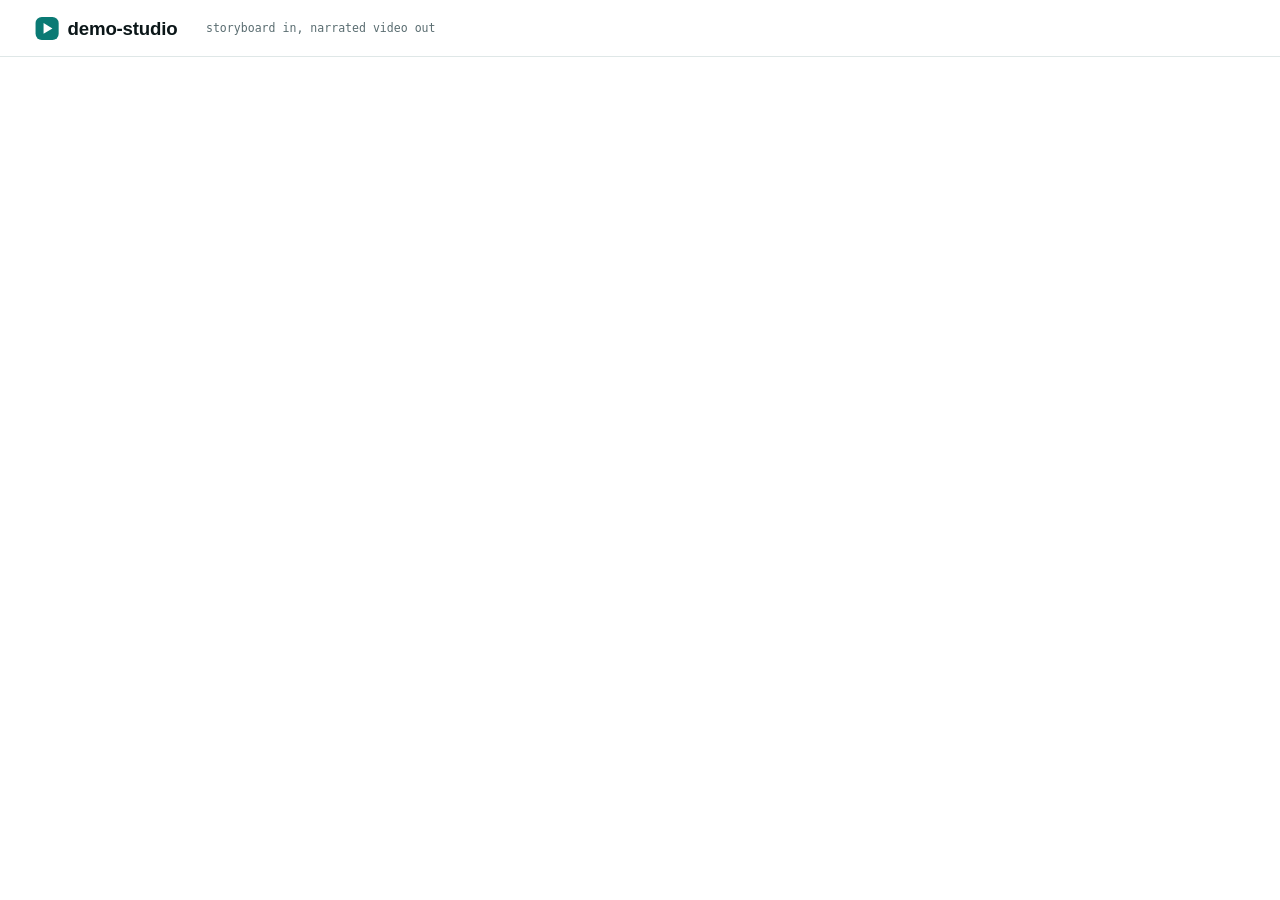
==== examples/showcase/index.html @ f5756631 "demo-studio 0.2.0: storyboard in, narrated walkthrough video out Playwright drives the real web app," ====
<!doctype html>
<html lang="en">
<head>
<meta charset="utf-8">
<meta name="viewport" content="width=device-width, initial-scale=1">
<title>demo-studio showcase</title>
<!-- The app behind the demo-studio showcase video. Every artifact it shows is real and comes from
     one render of the starter project: assets/artifacts.js (storyboard, log, gate results),
     assets/tidy-tour.webm (a clip of the rendered video), assets/sheet.jpg (its contact sheet).
     Scenes are client-side routes, so the storyboard uses navigation: spa. -->
<style>
  :root { --ink: #0B1618; --ink2: #2F4448; --ink3: #5A6D71; --mist: #EEF4F3; --line: #DCE5E5; --teal: #0A7A74;
    --teal-deep: #10424D; --petrol: #0A2D35; --petrol2: #0F3A44; --cyan: #35D3C9; --orange: #FF5A1F; --on-dark: #E8F1F0;
    --on-dark2: #9DB3B3;
    --display: "DS Archivo", "Archivo", "Arial Narrow", Arial, sans-serif;
    --text: "DS Mona", "Mona Sans", "Segoe UI", system-ui, sans-serif;
    --mono: "DS Mono", "JetBrains Mono", Consolas, monospace; }
  * { box-sizing: border-box; }
  html, body { margin: 0; height: 100%; }
  body { font: 17px/1.5 var(--text); color: var(--ink); background: #fff; overflow: hidden; -webkit-font-smoothing: antialiased; }
  /* designed at 1440 wide; on wider viewports the whole app is scaled up (crisp, the browser re-renders it) */
  #app { position: absolute; left: 0; top: 0; width: var(--w, 100%); height: var(--h, 100%); transform: scale(var(--k, 1)); transform-origin: 0 0; }
  .top { height: 64px; display: flex; align-items: center; gap: 14px; padding: 0 40px; border-bottom: 1px solid var(--line); background: #fff; }
  .logo { display: flex; align-items: center; gap: 10px; font-family: var(--display); font-weight: 800; font-stretch: 80%; font-size: 21px; letter-spacing: -.01em; }
  .logo i { width: 26px; height: 26px; border-radius: 7px; background: var(--teal); position: relative; display: block; }
  .logo i::after { content: ""; position: absolute; left: 9px; top: 7px; border-left: 10px solid #fff; border-top: 6px solid transparent; border-bottom: 6px solid transparent; }
  .dots { margin-left: auto; display: flex; gap: 8px; }
  .dots b { width: 8px; height: 8px; border-radius: 50%; background: var(--line); transition: background .3s, width .3s; }
  .dots b.on { background: var(--teal); width: 22px; border-radius: 4px; }
  .tag { font-family: var(--mono); font-size: 13px; color: var(--ink3); margin-left: 18px; }
  main { position: relative; height: calc(100% - 64px); }
  .scene { position: absolute; inset: 0; padding: 44px 56px; display: none; }
  .scene.on { display: block; animation: in .55s cubic-bezier(.2, .8, .2, 1); }
  @keyframes in { from { opacity: 0; transform: translateY(14px); } to { opacity: 1; transform: none; } }
  .eyebrow { display: flex; align-items: center; gap: 10px; font-size: 14px; font-weight: 650; letter-spacing: .14em; text-transform: uppercase; color: var(--ink3); }
  .eyebrow::before { content: ""; width: 11px; height: 11px; border-radius: 3px; background: var(--teal); }
  h1, h2 { font-family: var(--display); font-weight: 900; font-stretch: 64%; text-transform: uppercase; line-height: .94; letter-spacing: -.01em; margin: 16px 0 0; text-wrap: balance; }
  h1 { font-size: 104px; } h2 { font-size: 66px; }
  .hl { background: var(--teal); color: #fff; padding: 0 .08em; box-decoration-break: clone; -webkit-box-decoration-break: clone; }
  .lede { font-size: 21px; color: var(--ink2); max-width: 34ch; margin: 20px 0 0; text-wrap: balance; }
  .row { display: grid; grid-template-columns: 1fr 1.15fr; gap: 48px; align-items: center; height: 100%; }
  .row.wide { grid-template-columns: .72fr 1.5fr; }
  .panel { background: var(--petrol); color: var(--on-dark); border-radius: 16px; box-shadow: 0 30px 70px rgba(11, 22, 24, .22); overflow: hidden; }
  .bar { display: flex; align-items: center; gap: 8px; padding: 12px 16px; background: var(--petrol2); font-family: var(--mono); font-size: 13px; color: var(--on-dark2); }
  .bar i { width: 11px; height: 11px; border-radius: 50%; background: #2A3C3F; display: block; }
  .bar span { margin-left: 8px; }
  .chip { display: inline-flex; align-items: center; gap: 8px; padding: 7px 14px; border-radius: 999px; background: var(--mist); color: var(--ink2); font-family: var(--mono); font-size: 14px; }
  .chip.dark { background: var(--ink); color: var(--on-dark); }
  .flow { display: flex; align-items: center; gap: 10px; margin-top: 30px; flex-wrap: wrap; }
  .flow .arr { color: var(--orange); font-weight: 700; }

  /* hook */
  .poster { position: relative; border-radius: 18px; overflow: hidden; box-shadow: 0 34px 80px rgba(11, 22, 24, .28); aspect-ratio: 16/9; background: var(--ink) center/cover; }
  .poster .play { position: absolute; left: 50%; top: 50%; width: 84px; height: 84px; margin: -42px 0 0 -42px; border-radius: 50%; background: var(--orange); display: grid; place-items: center; box-shadow: 0 0 0 10px rgba(255, 90, 31, .22); }
  .poster .play::after { content: ""; margin-left: 6px; border-left: 26px solid #fff; border-top: 16px solid transparent; border-bottom: 16px solid transparent; }
  .poster .badge { position: absolute; left: 18px; bottom: 16px; }

  /* code */
  pre { margin: 0; padding: 18px 22px; font: 14.5px/1.62 var(--mono); white-space: pre; overflow: hidden; }
  .k { color: var(--cyan); } .s { color: #F6C08F; } .c { color: #6E8C8C; } .p { color: var(--on-dark); }
  .steps-block { display: block; margin: 0 -22px; padding: 0 22px; background: rgba(53, 211, 201, .07); border-left: 3px solid var(--cyan); }
  .notes { display: grid; gap: 14px; margin-top: 28px; }
  .note { display: flex; gap: 14px; align-items: flex-start; font-size: 19px; color: var(--ink2); }
  .note b { flex: none; font-family: var(--mono); font-size: 14px; color: #fff; background: var(--ink); border-radius: 6px; padding: 3px 8px; margin-top: 2px; }

  /* terminal */
  .term pre { min-height: 470px; font-size: 14px; line-height: 1.7; }
  .prompt { display: flex; align-items: center; gap: 10px; padding: 18px 22px 0; font: 16px var(--mono); }
  .prompt .sign { color: var(--cyan); }
  .prompt input { flex: 1; background: transparent; border: 0; outline: 0; color: var(--on-dark); font: inherit; caret-color: var(--orange); }
  .t { color: #6E8C8C; display: inline-block; width: 4.6em; }
  .ok { color: #3FD49A; } .pending { color: #F6C08F; } .head { color: var(--on-dark); font-weight: 600; }
  .done-line { color: var(--cyan); }

  /* player */
  .player { position: relative; border-radius: 16px; overflow: hidden; background: #000; box-shadow: 0 34px 80px rgba(11, 22, 24, .28); aspect-ratio: 16/9; }
  .player video { width: 100%; height: 100%; display: block; object-fit: cover; }
  .player .ctl { position: absolute; left: 0; right: 0; bottom: 0; display: flex; align-items: center; gap: 14px; padding: 14px 18px;
    background: linear-gradient(0deg, rgba(0,0,0,.55), transparent); color: #fff; font-family: var(--mono); font-size: 13px; }
  .player button { width: 44px; height: 44px; border-radius: 50%; border: 0; background: var(--orange); cursor: pointer; display: grid; place-items: center; }
  .player button::after { content: ""; margin-left: 4px; border-left: 15px solid #fff; border-top: 9px solid transparent; border-bottom: 9px solid transparent; }
  .player.playing button::after { margin: 0; width: 13px; height: 15px; border: 0; border-left: 4px solid #fff; border-right: 4px solid #fff; box-sizing: border-box; }
  .player .track { flex: 1; height: 4px; border-radius: 2px; background: rgba(255,255,255,.3); overflow: hidden; }
  .player .track i { display: block; height: 100%; width: 0; background: var(--orange); }
  .parts { display: grid; grid-template-columns: 1fr 1fr; gap: 12px; margin-top: 28px; max-width: 520px; }
  .part { display: flex; align-items: center; gap: 12px; padding: 14px 16px; border: 1px solid var(--line); border-radius: 12px; font-weight: 600; }
  .part small { display: block; font-weight: 450; color: var(--ink3); font-size: 14px; }
  .part i { width: 34px; height: 34px; border-radius: 9px; background: var(--mist); display: grid; place-items: center; font-style: normal; font-family: var(--mono); color: var(--teal); font-weight: 700; flex: none; }

  /* gate */
  .gate { padding: 8px 24px 16px; }
  .gate h3 { margin: 14px 0 6px; font-family: var(--display); font-stretch: 80%; font-weight: 800; font-size: 24px; display: flex; align-items: center; gap: 12px; }
  .pass { font-family: var(--mono); font-size: 13px; font-weight: 600; color: var(--ink); background: #3FD49A; border-radius: 6px; padding: 2px 9px; }
  .item { display: grid; grid-template-columns: 110px 64px 1fr; gap: 12px; align-items: center; padding: 11px 0; border-top: 1px solid rgba(157, 179, 179, .18); font-size: 15.5px; }
  .item b { font-weight: 600; } .item .v { color: var(--on-dark2); }
  .item .pass { justify-self: start; }
  .gate-row { display: grid; grid-template-columns: 1.2fr 1fr; gap: 28px; align-items: start; margin-top: 26px; }
  .sheet { border-radius: 14px; overflow: hidden; box-shadow: 0 24px 60px rgba(11, 22, 24, .22); }
  .sheet img { display: block; width: 100%; }
  .banned { margin-top: 18px; }
  .banned pre { font-size: 14px; padding: 14px 18px; }
  .bad { color: #FF8A65; }

  /* modes */
  .modes { display: grid; grid-template-columns: 1fr 1fr; gap: 22px; margin-top: 26px; }
  .mode { border: 1px solid var(--line); border-radius: 16px; padding: 22px 24px; }
  .mode h4 { margin: 0; font-family: var(--display); font-stretch: 80%; font-weight: 800; font-size: 28px; text-transform: uppercase; }
  .mode p { margin: 8px 0 0; color: var(--ink2); font-size: 17px; }
  .mode .chip { margin-top: 14px; }
  .mode.dark { background: var(--ink); color: var(--on-dark); border-color: var(--ink); }
  .mode.dark p { color: var(--on-dark2); }
  .secrets { margin-top: 22px; display: grid; grid-template-columns: 1fr 1fr; gap: 22px; }
  .field { border: 1px solid var(--line); border-radius: 14px; padding: 16px 18px; }
  .field label { display: block; font-size: 13px; letter-spacing: .1em; text-transform: uppercase; color: var(--ink3); font-weight: 650; }
  .field input { margin-top: 8px; width: 100%; font: 18px var(--mono); padding: 10px 12px; border: 1px solid var(--line); border-radius: 10px; }
  .field .key { margin-top: 8px; font: 18px var(--mono); padding: 10px 12px; background: var(--mist); border-radius: 10px; }

  /* uses */
  .uses { display: grid; grid-template-columns: repeat(3, 1fr); gap: 18px; margin-top: 30px; }
  .use { border-radius: 16px; padding: 22px 22px 24px; background: var(--mist); }
  .use:nth-child(2) { background: var(--ink); color: var(--on-dark); }
  .use:nth-child(4) { background: var(--teal); color: #fff; }
  .use b { font-family: var(--mono); font-size: 14px; color: var(--teal); }
  .use:nth-child(2) b { color: var(--cyan); } .use:nth-child(4) b { color: #CFF5F1; }
  .use h4 { margin: 10px 0 0; font-family: var(--display); font-stretch: 80%; font-weight: 800; font-size: 28px; line-height: 1.05; }
  .use p { margin: 8px 0 0; font-size: 16px; opacity: .85; }

  /* free */
  .big { font-family: var(--display); font-weight: 900; font-stretch: 62%; font-size: 230px; line-height: .82; color: var(--teal); }
  .lic { display: grid; gap: 0; margin-top: 8px; border-top: 1px solid var(--line); }
  .lic div { display: flex; justify-content: space-between; gap: 20px; padding: 14px 0; border-bottom: 1px solid var(--line); font-size: 19px; }
  .lic span { font-family: var(--mono); font-size: 15px; color: var(--ink3); }
  .zero { display: flex; gap: 14px; margin-top: 26px; flex-wrap: wrap; }

  /* install */
  .install { margin-top: 34px; max-width: 1100px; }
  .install pre { font-size: 21px; padding: 24px 28px; line-height: 1.8; white-space: pre-wrap; word-break: break-all; }
  .install .sign { color: var(--cyan); }
  .repo { margin-top: 26px; display: inline-flex; align-items: center; gap: 16px; padding: 12px 12px 12px 24px; border-radius: 999px; background: var(--ink); color: var(--on-dark); font: 600 20px var(--mono); }
  .repo i { width: 42px; height: 42px; border-radius: 50%; background: var(--orange); display: grid; place-items: center; }
  .repo i::after { content: "→"; color: #fff; font-style: normal; font-size: 22px; }

  /* the square cut (960 wide) */
  @media (max-width: 1100px) {
    .top { padding: 0 24px; } .tag { display: none; }
    .scene { padding: 26px 28px; }
    h1 { font-size: 72px; } h2 { font-size: 50px; }
    .lede { font-size: 18px; }
    .row { grid-template-columns: 1fr; gap: 22px; align-content: start; height: auto; }
    .poster, .player { max-height: 380px; }
    pre { font-size: 13px; } .term pre { min-height: 330px; font-size: 11.5px; }
    .gate-row { grid-template-columns: 1fr; gap: 14px; }
    .modes, .secrets { gap: 14px; margin-top: 16px; } .mode { padding: 16px 18px; } .mode h4 { font-size: 22px; }
    .sheet { display: none; }
    .uses { grid-template-columns: 1fr 1fr; gap: 12px; } .use h4 { font-size: 22px; } .use p { display: none; }
    .big { font-size: 150px; }
    .install pre { font-size: 16px; } .repo { font-size: 15px; }
    .mode p { font-size: 15px; } .notes { margin-top: 16px; } .note { font-size: 16px; }
    .parts { margin-top: 16px; }
    .hide-sq { display: none !important; }
  }
</style>
<script src="/assets/artifacts.js"></script>
</head>
<body>
<div id="app">
<header class="top">
  <div class="logo"><i></i>demo-studio</div><span class="tag">storyboard in, narrated video out</span>
  <div class="dots" id="dots"></div>
</header>
<main>
  <section class="scene" data-route="/">
    <div class="row">
      <div>
        <div class="eyebrow">Open source</div>
        <h1 data-demo="hook">Walkthrough videos from <span class="hl">a text file</span></h1>
        <p class="lede">Write the steps. Run one command. Get a narrated video of your web app.</p>
        <div class="flow"><span class="chip">walkthrough.yaml</span><span class="arr">→</span><span class="chip dark">studio render</span><span class="arr">→</span><span class="chip">video.mp4</span></div>
      </div>
      <div class="poster" data-demo="poster" style="background-image:url(/assets/poster.jpg)"><span class="play"></span><span class="badge chip dark">made by demo-studio</span></div>
    </div>
  </section>

  <section class="scene" data-route="/write">
    <div class="row">
      <div>
        <div class="eyebrow">Step one</div>
        <h2>Write the steps</h2>
        <div class="notes">
          <div class="note"><b>target</b>where to click or type</div>
          <div class="note"><b>text</b>what to type</div>
          <div class="note"><b>narration</b>one line to say at each step</div>
        </div>
      </div>
      <div class="panel" data-demo="yaml"><div class="bar"><i></i><i></i><i></i><span>walkthrough.yaml</span></div><pre id="yaml"></pre></div>
    </div>
  </section>

  <section class="scene" data-route="/run">
    <div class="row wide">
      <div>
        <div class="eyebrow">Step two</div>
        <h2>One command</h2>
        <p class="lede">The real log from rendering that file on this PC, with the voice on the CPU.</p>
      </div>
      <div class="panel term" data-demo="terminal"><div class="bar"><i></i><i></i><i></i><span>terminal</span></div>
        <div class="prompt"><span class="sign">$</span><input data-demo="cmd" id="cmd" spellcheck="false" autocomplete="off"></div>
        <pre id="log"></pre>
      </div>
    </div>
  </section>

  <section class="scene" data-route="/watch">
    <div class="row">
      <div>
        <div class="eyebrow">The result</div>
        <h2>Clicked, narrated, captioned</h2>
        <div class="parts">
          <div class="part"><i>01</i><div>Playwright<small>clicks the real app</small></div></div>
          <div class="part"><i>02</i><div>Local voice<small>reads the script</small></div></div>
          <div class="part"><i>03</i><div>Captions<small>and a cursor</small></div></div>
          <div class="part"><i>04</i><div>Zoom<small>on what matters</small></div></div>
        </div>
      </div>
      <div class="player" data-demo="player" id="player">
        <video id="vid" src="/assets/tidy-tour.webm" muted playsinline preload="auto" poster="/assets/poster.jpg"></video>
        <div class="ctl"><button data-demo="play" id="play" aria-label="Play"></button><div class="track"><i id="track"></i></div><span id="time">0:00</span></div>
      </div>
    </div>
  </section>

  <section class="scene" data-route="/check">
    <div class="eyebrow">Before it ships</div>
    <h2>The quality gate</h2>
    <div class="gate-row">
      <div>
        <div class="panel gate" data-demo="gate" id="gate"></div>
        <div class="panel banned" data-demo="banned"><div class="bar"><i></i><i></i><i></i><span>a banned word stops the build</span></div><pre id="banned"></pre></div>
      </div>
      <div class="sheet" data-demo="sheet"><img src="/assets/sheet.jpg" alt="Contact sheet of the rendered video"></div>
    </div>
  </section>

  <section class="scene" data-route="/modes">
    <div class="eyebrow">Two modes</div>
    <h2>Real data stays private</h2>
    <div class="modes" data-demo="modes">
      <div class="mode dark"><h4>Handover</h4><p>The client's own system and real data. The video stays on your machine for that client.</p><span class="chip">mode: handover</span></div>
      <div class="mode"><h4>Public</h4><p>Demo or seeded data only. Names you list never reach the screen.</p><span class="chip">mode: public</span></div>
    </div>
    <div class="secrets" data-demo="secrets">
      <div class="field"><label>Password</label><input type="password" value="not-a-real-password" readonly></div>
      <div class="field"><label>API key</label><div class="key">sk-demo-0000notarealkey0000</div></div>
    </div>
  </section>

  <section class="scene" data-route="/uses">
    <div class="eyebrow">What it is for</div>
    <h2>One storyboard, many videos</h2>
    <div class="uses" data-demo="uses">
      <div class="use"><b>01</b><h4>Client handovers</h4><p>How the system you built works, on their own data.</p></div>
      <div class="use"><b>02</b><h4>Portfolio and website</h4><p>Show the work with demo data.</p></div>
      <div class="use"><b>03</b><h4>Proposal clips</h4><p>60 to 90 seconds, cut from the same file.</p></div>
      <div class="use"><b>04</b><h4>Onboarding</h4><p>New users see each step once.</p></div>
      <div class="use"><b>05</b><h4>Release notes</h4><p>Re-render when the app changes.</p></div>
      <div class="use hide-sq"><b>06</b><h4>Square cuts</h4><p>A variant for social feeds.</p></div>
    </div>
  </section>

  <section class="scene" data-route="/free">
    <div class="row">
      <div data-demo="free">
        <div class="eyebrow">Free and open source</div>
        <div class="big">MIT</div>
        <div class="zero"><span class="chip dark">no API key</span><span class="chip dark">no subscription</span><span class="chip">runs on your machine</span></div>
      </div>
      <div class="lic" data-demo="licences">
        <div>demo-studio<span>MIT</span></div>
        <div>Kokoro-82M voice<span>Apache-2.0</span></div>
        <div>Playwright<span>Apache-2.0</span></div>
        <div>Archivo, Mona Sans, JetBrains Mono, Inter<span>SIL OFL</span></div>
        <div>ffmpeg<span>LGPL / GPL</span></div>
      </div>
    </div>
  </section>

  <section class="scene" data-route="/install">
    <div class="eyebrow">Try it</div>
    <h2>Make your first video</h2>
    <div class="panel install" data-demo="install"><div class="bar"><i></i><i></i><i></i><span>terminal</span></div>
<pre><span class="sign">$</span> uv tool install git+https://github.com/Maazsiddiqui01/demo-studio-oss
<span class="sign">$</span> studio init
<span class="sign">$</span> studio render walkthrough.yaml</pre></div>
    <div class="repo" data-demo="repo">github.com/Maazsiddiqui01/demo-studio-oss<i></i></div>
  </section>
</main>
</div>
<script>
  (function fit() {  // scale the 1440-wide design to the viewport; the square cut (960 wide) uses its own layout
    // fit both ways: at least 1440 wide and 780 tall in design pixels
    const k = innerWidth >= 1200 ? Math.min(innerWidth / 1440, innerHeight / 780) : 1, r = document.documentElement.style;
    r.setProperty("--k", k); r.setProperty("--w", innerWidth / k + "px"); r.setProperty("--h", innerHeight / k + "px");
  })();
  const A = window.ARTIFACTS;
  const $ = (id) => document.getElementById(id);
  const esc = (s) => s.replace(/&/g, "&amp;").replace(/</g, "&lt;").replace(/>/g, "&gt;");

  // walkthrough.yaml, lightly highlighted; the steps block is marked for the zoom
  (function yaml() {
    const lines = A.storyboard.split("\n").filter((l) => !/^\s*#/.test(l));
    const pick = (re) => lines.findIndex((l) => re.test(l));
    const a = pick(/^name:/), s = pick(/^steps:/);
    const show = lines.slice(a, a + 3).concat(["..."], lines.slice(s, s + 15));
    const hi = (l) => {
      if (l === "...") return '<span class="c">  ...</span>';
      l = esc(l.replace(/\s+#.*$/, ""));
      // strings first (into placeholders), so the key rule's own class="k" is never re-matched
      const strs = [];
      l = l.replace(/"([^"]*)"/g, (m) => `\u0001${strs.push(m) - 1}\u0002`);
      l = l.replace(/^(\s*-?\s*)([a-z_]+):/, '$1<span class="k">$2</span>:');
      return l.replace(/\u0001(\d+)\u0002/g, (m, i) => `<span class="s">${strs[+i]}</span>`);
    };
    const head = show.slice(0, 4).map(hi).join("\n");
    const steps = show.slice(4).map(hi).join("\n");
    $("yaml").innerHTML = head + '\n<span class="steps-block" data-demo="yaml-steps">' + steps + "</span>";
  })();

  // the terminal replays the real log at its real pace
  (function terminal() {
    const fmt = (l) => {
      const m = l.match(/^(\s*)(frames|text|audio|file|delivery|vps)(\s+)(PASS|FAIL|PENDING)$/);
      if (m) return esc(l.replace(/(PASS|FAIL|PENDING)$/, "")) + `<span class="${m[4] === "PASS" ? "ok" : "pending"}">${m[4]}</span>`;
      if (/^\[/.test(l)) return `<span class="${/done in/.test(l) ? "done-line" : "head"}">${esc(l)}</span>`;
      return esc(l);
    };
    let started = false;
    $("cmd").addEventListener("keydown", (e) => {
      if (e.key !== "Enter" || started) return;
      started = true;
      const out = $("log"), last = A.log.lines.length - 1;
      A.log.lines.forEach(([t, l], i) => setTimeout(() => {
        const row = document.createElement("span");
        if (i === last) row.setAttribute("data-demo", "render-done");  // the storyboard waits for the real last line
        row.innerHTML = `<span class="t">${t.toFixed(1)}s</span>${fmt(l)}\n`;
        out.appendChild(row);
      }, t * 1000));
    });
  })();

  // the rendered video
  (function player() {
    const v = $("vid");
    $("play").addEventListener("click", () => { v.play(); $("player").classList.add("playing"); });
    v.addEventListener("timeupdate", () => {
      $("track").style.width = `${100 * v.currentTime / (v.duration || 1)}%`;
      $("time").textContent = `0:${String(Math.floor(v.currentTime)).padStart(2, "0")}`;
    });
  })();

  // gate results of that render
  (function gate() {
    const g = A.gate;
    let h = `<h3>Gate <span class="pass">${g.passed ? "PASSED" : "NOT PASSED"}</span></h3>`;
    g.items.forEach(([name, ok, detail]) => {
      h += `<div class="item"><b>${esc(name)}</b><span class="pass">${ok ? "PASS" : "WAIT"}</span><span class="v">${esc(detail)}</span></div>`;
    });
    $("gate").innerHTML = h;
    $("banned").innerHTML = `<span class="c">$</span> studio validate walkthrough.yaml\n` +
      A.banned.map((l) => `<span class="${/INVALID|banned/.test(l) ? "bad" : ""}">${esc(l)}</span>`).join("\n");
  })();

  // scenes are client-side routes
  const scenes = [...document.querySelectorAll(".scene")];
  $("dots").innerHTML = scenes.map(() => "<b></b>").join("");
  function show() {
    const path = location.pathname.replace(/\/+$/, "") || "/";
    let i = scenes.findIndex((s) => s.dataset.route === path);
    if (i < 0) i = 0;
    scenes.forEach((s, k) => s.classList.toggle("on", k === i));
    [...$("dots").children].forEach((d, k) => d.classList.toggle("on", k === i));
    if (scenes[i].dataset.route === "/run") setTimeout(() => $("cmd").focus(), 50);
  }
  window.addEventListener("popstate", show);
  show();
</script>
</body>
</html>
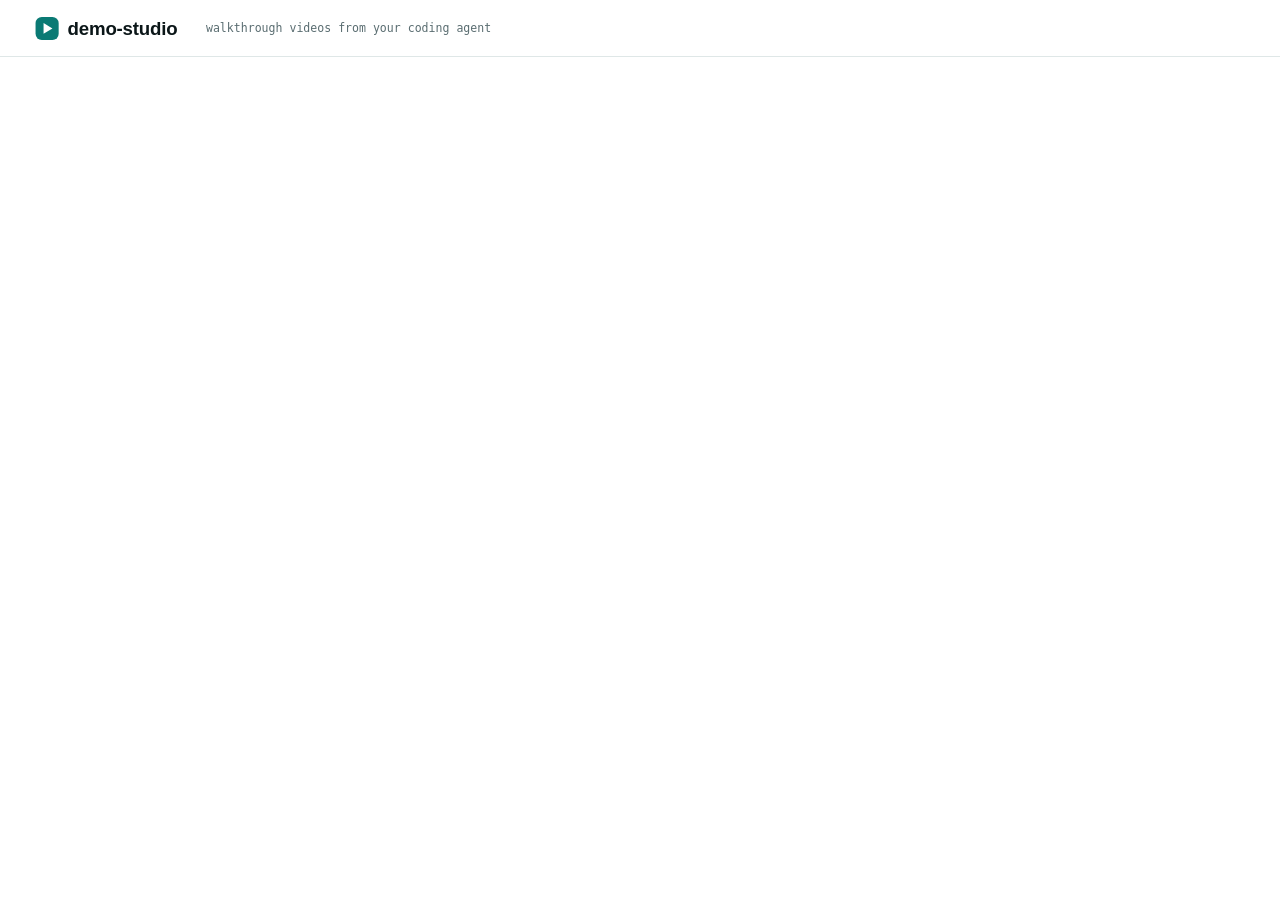
==== commit 6fbeb220: "Agent-first: setup and video prompts, humanize step, male and female voices - AGENTS.md: the guide a" ====
--- a/examples/showcase/index.html
+++ b/examples/showcase/index.html
@@ -4,21 +4,22 @@
 <meta charset="utf-8">
 <meta name="viewport" content="width=device-width, initial-scale=1">
 <title>demo-studio showcase</title>
-<!-- The app behind the demo-studio showcase video. Every artifact it shows is real and comes from
-     one render of the starter project: assets/artifacts.js (storyboard, log, gate results),
-     assets/tidy-tour.webm (a clip of the rendered video), assets/sheet.jpg (its contact sheet).
+<!-- The app behind the demo-studio showcase video. What it shows is real:
+     assets/session.js  the README's two prompts and the steps of a real coding-agent session that
+                        followed them (installed demo-studio from GitHub, wrote the script, rendered,
+                        reviewed the frames), with real elapsed times;
+     assets/result.webm a clip of the video that session produced; assets/result.jpg its poster.
      Scenes are client-side routes, so the storyboard uses navigation: spa. -->
 <style>
   :root { --ink: #0B1618; --ink2: #2F4448; --ink3: #5A6D71; --mist: #EEF4F3; --line: #DCE5E5; --teal: #0A7A74;
-    --teal-deep: #10424D; --petrol: #0A2D35; --petrol2: #0F3A44; --cyan: #35D3C9; --orange: #FF5A1F; --on-dark: #E8F1F0;
-    --on-dark2: #9DB3B3;
+    --petrol: #0A2D35; --petrol2: #0F3A44; --cyan: #35D3C9; --orange: #FF5A1F; --on-dark: #E8F1F0; --on-dark2: #9DB3B3;
     --display: "DS Archivo", "Archivo", "Arial Narrow", Arial, sans-serif;
     --text: "DS Mona", "Mona Sans", "Segoe UI", system-ui, sans-serif;
     --mono: "DS Mono", "JetBrains Mono", Consolas, monospace; }
   * { box-sizing: border-box; }
   html, body { margin: 0; height: 100%; }
   body { font: 17px/1.5 var(--text); color: var(--ink); background: #fff; overflow: hidden; -webkit-font-smoothing: antialiased; }
-  /* designed at 1440 wide; on wider viewports the whole app is scaled up (crisp, the browser re-renders it) */
+  /* designed at 1440 x 780; on larger viewports the whole app is scaled up (crisp, the browser re-renders it) */
   #app { position: absolute; left: 0; top: 0; width: var(--w, 100%); height: var(--h, 100%); transform: scale(var(--k, 1)); transform-origin: 0 0; }
   .top { height: 64px; display: flex; align-items: center; gap: 14px; padding: 0 40px; border-bottom: 1px solid var(--line); background: #fff; }
   .logo { display: flex; align-items: center; gap: 10px; font-family: var(--display); font-weight: 800; font-stretch: 80%; font-size: 21px; letter-spacing: -.01em; }
@@ -39,7 +40,8 @@
   .hl { background: var(--teal); color: #fff; padding: 0 .08em; box-decoration-break: clone; -webkit-box-decoration-break: clone; }
   .lede { font-size: 21px; color: var(--ink2); max-width: 34ch; margin: 20px 0 0; text-wrap: balance; }
   .row { display: grid; grid-template-columns: 1fr 1.15fr; gap: 48px; align-items: center; height: 100%; }
-  .row.wide { grid-template-columns: .72fr 1.5fr; }
+  .row.wide { grid-template-columns: .8fr 1.4fr; }
+  .row.top { align-items: start; }  /* tall panels start at the top, clear of the step caption */
   .panel { background: var(--petrol); color: var(--on-dark); border-radius: 16px; box-shadow: 0 30px 70px rgba(11, 22, 24, .22); overflow: hidden; }
   .bar { display: flex; align-items: center; gap: 8px; padding: 12px 16px; background: var(--petrol2); font-family: var(--mono); font-size: 13px; color: var(--on-dark2); }
   .bar i { width: 11px; height: 11px; border-radius: 50%; background: #2A3C3F; display: block; }
@@ -55,24 +57,42 @@
   .poster .play::after { content: ""; margin-left: 6px; border-left: 26px solid #fff; border-top: 16px solid transparent; border-bottom: 16px solid transparent; }
   .poster .badge { position: absolute; left: 18px; bottom: 16px; }
 
-  /* code */
-  pre { margin: 0; padding: 18px 22px; font: 14.5px/1.62 var(--mono); white-space: pre; overflow: hidden; }
-  .k { color: var(--cyan); } .s { color: #F6C08F; } .c { color: #6E8C8C; } .p { color: var(--on-dark); }
-  .steps-block { display: block; margin: 0 -22px; padding: 0 22px; background: rgba(53, 211, 201, .07); border-left: 3px solid var(--cyan); }
-  .notes { display: grid; gap: 14px; margin-top: 28px; }
-  .note { display: flex; gap: 14px; align-items: flex-start; font-size: 19px; color: var(--ink2); }
-  .note b { flex: none; font-family: var(--mono); font-size: 14px; color: #fff; background: var(--ink); border-radius: 6px; padding: 3px 8px; margin-top: 2px; }
-
-  /* terminal */
-  .term pre { min-height: 470px; font-size: 14px; line-height: 1.7; }
-  .prompt { display: flex; align-items: center; gap: 10px; padding: 18px 22px 0; font: 16px var(--mono); }
-  .prompt .sign { color: var(--cyan); }
-  .prompt input { flex: 1; background: transparent; border: 0; outline: 0; color: var(--on-dark); font: inherit; caret-color: var(--orange); }
-  .t { color: #6E8C8C; display: inline-block; width: 4.6em; }
-  .ok { color: #3FD49A; } .pending { color: #F6C08F; } .head { color: var(--on-dark); font-weight: 600; }
-  .done-line { color: var(--cyan); }
-
-  /* player */
+  /* the GitHub page card with the setup prompt */
+  .repo-card { border: 1px solid var(--line); border-radius: 16px; overflow: hidden; box-shadow: 0 30px 70px rgba(11, 22, 24, .14); background: #fff; }
+  .repo-head { display: flex; align-items: center; gap: 12px; padding: 16px 22px; border-bottom: 1px solid var(--line); background: #FAFCFC; font-family: var(--mono); font-size: 15px; color: var(--ink2); }
+  .repo-head b { color: var(--ink); }
+  .repo-head .pub { margin-left: auto; font-size: 12px; border: 1px solid var(--line); border-radius: 999px; padding: 2px 10px; color: var(--ink3); }
+  .repo-body { padding: 20px 24px 24px; }
+  .repo-body h3 { margin: 0 0 6px; font-size: 22px; font-weight: 700; }
+  .repo-body p { margin: 0 0 14px; color: var(--ink3); font-size: 16px; }
+  .prompt-box { position: relative; background: var(--mist); border: 1px solid var(--line); border-radius: 12px; padding: 16px 18px 18px; }
+  .prompt-box pre { margin: 0; font: 14.5px/1.6 var(--mono); white-space: pre-wrap; color: var(--ink); }
+  .copy { position: absolute; top: 12px; right: 12px; font: 600 14px var(--text); border: 1px solid var(--line); background: #fff; border-radius: 9px; padding: 7px 14px; cursor: pointer; color: var(--ink); }
+  .copy.done { background: var(--teal); color: #fff; border-color: var(--teal); }
+
+  /* the coding agent chat */
+  .agent { display: flex; flex-direction: column; height: 560px; }
+  .chat { flex: 1; padding: 22px; display: flex; flex-direction: column; gap: 14px; overflow: hidden; }
+  .msg { max-width: 88%; padding: 14px 18px; border-radius: 14px; font-size: 16px; line-height: 1.5; }
+  .msg.you { align-self: flex-end; background: var(--teal); color: #fff; border-bottom-right-radius: 4px; }
+  .msg.agent-msg { align-self: flex-start; background: var(--petrol2); color: var(--on-dark); border-bottom-left-radius: 4px; }
+  .msg small { display: block; font-family: var(--mono); font-size: 12px; opacity: .7; margin-bottom: 4px; }
+  .compose { display: flex; gap: 10px; padding: 14px; border-top: 1px solid rgba(157, 179, 179, .18); }
+  .compose textarea { flex: 1; resize: none; height: 96px; background: #0B2A31; color: var(--on-dark); border: 1px solid rgba(157, 179, 179, .25); border-radius: 12px; padding: 12px 14px; font: 15px/1.5 var(--text); }
+  .compose button { align-self: flex-end; width: 50px; height: 50px; border-radius: 50%; border: 0; background: var(--orange); cursor: pointer; display: grid; place-items: center; }
+  .compose button::after { content: ""; border-left: 15px solid #fff; border-top: 9px solid transparent; border-bottom: 9px solid transparent; margin-left: 4px; }
+
+  /* the session replay */
+  .steps { padding: 8px 24px 12px; }
+  .step-row { display: grid; grid-template-columns: 24px 1fr auto; gap: 14px; align-items: center; padding: 4px 0; border-bottom: 1px solid rgba(157, 179, 179, .14); font-size: 14.5px; line-height: 1.25; animation: in .4s ease; }
+  .step-row .tick { width: 22px; height: 22px; border-radius: 6px; background: var(--teal) url("data:image/svg+xml,%3Csvg xmlns='http://www.w3.org/2000/svg' viewBox='0 0 24 24' fill='none' stroke='white' stroke-width='3.2' stroke-linecap='round' stroke-linejoin='round'%3E%3Cpath d='M5 12.5l4.5 4.5L19 7.5'/%3E%3C/svg%3E") center/14px no-repeat; }
+  .step-row small { display: block; font-family: var(--mono); font-size: 11.5px; color: var(--on-dark2); margin-top: 1px; }
+  .step-row .t { font-family: var(--mono); font-size: 13px; color: var(--cyan); }
+  .working { display: flex; align-items: center; gap: 10px; padding-top: 14px; font-family: var(--mono); font-size: 13px; color: var(--on-dark2); }
+  .working i { width: 8px; height: 8px; border-radius: 50%; background: var(--cyan); animation: blink 1s infinite; }
+  @keyframes blink { 50% { opacity: .2; } }
+
+  /* the result */
   .player { position: relative; border-radius: 16px; overflow: hidden; background: #000; box-shadow: 0 34px 80px rgba(11, 22, 24, .28); aspect-ratio: 16/9; }
   .player video { width: 100%; height: 100%; display: block; object-fit: cover; }
   .player .ctl { position: absolute; left: 0; right: 0; bottom: 0; display: flex; align-items: center; gap: 14px; padding: 14px 18px;
@@ -82,31 +102,28 @@
   .player.playing button::after { margin: 0; width: 13px; height: 15px; border: 0; border-left: 4px solid #fff; border-right: 4px solid #fff; box-sizing: border-box; }
   .player .track { flex: 1; height: 4px; border-radius: 2px; background: rgba(255,255,255,.3); overflow: hidden; }
   .player .track i { display: block; height: 100%; width: 0; background: var(--orange); }
-  .parts { display: grid; grid-template-columns: 1fr 1fr; gap: 12px; margin-top: 28px; max-width: 520px; }
-  .part { display: flex; align-items: center; gap: 12px; padding: 14px 16px; border: 1px solid var(--line); border-radius: 12px; font-weight: 600; }
-  .part small { display: block; font-weight: 450; color: var(--ink3); font-size: 14px; }
-  .part i { width: 34px; height: 34px; border-radius: 9px; background: var(--mist); display: grid; place-items: center; font-style: normal; font-family: var(--mono); color: var(--teal); font-weight: 700; flex: none; }
-
-  /* gate */
-  .gate { padding: 8px 24px 16px; }
-  .gate h3 { margin: 14px 0 6px; font-family: var(--display); font-stretch: 80%; font-weight: 800; font-size: 24px; display: flex; align-items: center; gap: 12px; }
-  .pass { font-family: var(--mono); font-size: 13px; font-weight: 600; color: var(--ink); background: #3FD49A; border-radius: 6px; padding: 2px 9px; }
-  .item { display: grid; grid-template-columns: 110px 64px 1fr; gap: 12px; align-items: center; padding: 11px 0; border-top: 1px solid rgba(157, 179, 179, .18); font-size: 15.5px; }
-  .item b { font-weight: 600; } .item .v { color: var(--on-dark2); }
-  .item .pass { justify-self: start; }
-  .gate-row { display: grid; grid-template-columns: 1.2fr 1fr; gap: 28px; align-items: start; margin-top: 26px; }
-  .sheet { border-radius: 14px; overflow: hidden; box-shadow: 0 24px 60px rgba(11, 22, 24, .22); }
-  .sheet img { display: block; width: 100%; }
-  .banned { margin-top: 18px; }
-  .banned pre { font-size: 14px; padding: 14px 18px; }
-  .bad { color: #FF8A65; }
+  .files { display: grid; gap: 10px; margin-top: 26px; max-width: 470px; }
+  .file { display: flex; align-items: center; gap: 14px; padding: 12px 16px; border: 1px solid var(--line); border-radius: 12px; }
+  .file i { width: 38px; height: 38px; border-radius: 9px; background: var(--mist); display: grid; place-items: center; font-style: normal; font-family: var(--mono); font-size: 11px; font-weight: 700; color: var(--teal); flex: none; }
+  .file b { font-family: var(--mono); font-size: 15px; } .file small { display: block; color: var(--ink3); font-size: 14px; }
+  .file .ok { margin-left: auto; font-family: var(--mono); font-size: 12px; font-weight: 600; color: var(--ink); background: #3FD49A; border-radius: 6px; padding: 2px 8px; }
+
+  /* use cases */
+  .uses { display: grid; grid-template-columns: repeat(3, 1fr); gap: 18px; margin-top: 28px; }
+  .use { border-radius: 16px; padding: 22px 22px 24px; background: var(--mist); }
+  .use.dark { background: var(--ink); color: var(--on-dark); }
+  .use.teal { background: var(--teal); color: #fff; }
+  .use b { font-family: var(--mono); font-size: 14px; color: var(--teal); }
+  .use.dark b { color: var(--cyan); } .use.teal b { color: #CFF5F1; }
+  .use h4 { margin: 10px 0 0; font-family: var(--display); font-stretch: 80%; font-weight: 800; font-size: 28px; line-height: 1.05; }
+  .use p { margin: 8px 0 0; font-size: 16px; opacity: .85; }
+  .more { margin-top: 18px; color: var(--ink3); font-size: 17px; }
 
   /* modes */
   .modes { display: grid; grid-template-columns: 1fr 1fr; gap: 22px; margin-top: 26px; }
   .mode { border: 1px solid var(--line); border-radius: 16px; padding: 22px 24px; }
   .mode h4 { margin: 0; font-family: var(--display); font-stretch: 80%; font-weight: 800; font-size: 28px; text-transform: uppercase; }
   .mode p { margin: 8px 0 0; color: var(--ink2); font-size: 17px; }
-  .mode .chip { margin-top: 14px; }
   .mode.dark { background: var(--ink); color: var(--on-dark); border-color: var(--ink); }
   .mode.dark p { color: var(--on-dark2); }
   .secrets { margin-top: 22px; display: grid; grid-template-columns: 1fr 1fr; gap: 22px; }
@@ -115,57 +132,44 @@
   .field input { margin-top: 8px; width: 100%; font: 18px var(--mono); padding: 10px 12px; border: 1px solid var(--line); border-radius: 10px; }
   .field .key { margin-top: 8px; font: 18px var(--mono); padding: 10px 12px; background: var(--mist); border-radius: 10px; }
 
-  /* uses */
-  .uses { display: grid; grid-template-columns: repeat(3, 1fr); gap: 18px; margin-top: 30px; }
-  .use { border-radius: 16px; padding: 22px 22px 24px; background: var(--mist); }
-  .use:nth-child(2) { background: var(--ink); color: var(--on-dark); }
-  .use:nth-child(4) { background: var(--teal); color: #fff; }
-  .use b { font-family: var(--mono); font-size: 14px; color: var(--teal); }
-  .use:nth-child(2) b { color: var(--cyan); } .use:nth-child(4) b { color: #CFF5F1; }
-  .use h4 { margin: 10px 0 0; font-family: var(--display); font-stretch: 80%; font-weight: 800; font-size: 28px; line-height: 1.05; }
-  .use p { margin: 8px 0 0; font-size: 16px; opacity: .85; }
-
   /* free */
   .big { font-family: var(--display); font-weight: 900; font-stretch: 62%; font-size: 230px; line-height: .82; color: var(--teal); }
-  .lic { display: grid; gap: 0; margin-top: 8px; border-top: 1px solid var(--line); }
+  .lic { display: grid; margin-top: 8px; border-top: 1px solid var(--line); }
   .lic div { display: flex; justify-content: space-between; gap: 20px; padding: 14px 0; border-bottom: 1px solid var(--line); font-size: 19px; }
   .lic span { font-family: var(--mono); font-size: 15px; color: var(--ink3); }
   .zero { display: flex; gap: 14px; margin-top: 26px; flex-wrap: wrap; }
 
-  /* install */
-  .install { margin-top: 34px; max-width: 1100px; }
-  .install pre { font-size: 21px; padding: 24px 28px; line-height: 1.8; white-space: pre-wrap; word-break: break-all; }
-  .install .sign { color: var(--cyan); }
-  .repo { margin-top: 26px; display: inline-flex; align-items: center; gap: 16px; padding: 12px 12px 12px 24px; border-radius: 999px; background: var(--ink); color: var(--on-dark); font: 600 20px var(--mono); }
+  /* try */
+  .try-box { margin-top: 30px; max-width: 1080px; }
+  .repo { margin-top: 24px; display: inline-flex; align-items: center; gap: 16px; padding: 12px 12px 12px 24px; border-radius: 999px; background: var(--ink); color: var(--on-dark); font: 600 20px var(--mono); }
   .repo i { width: 42px; height: 42px; border-radius: 50%; background: var(--orange); display: grid; place-items: center; }
-  .repo i::after { content: "→"; color: #fff; font-style: normal; font-size: 22px; }
+  .repo i::after { content: "\2192"; color: #fff; font-style: normal; font-size: 22px; }
 
   /* the square cut (960 wide) */
   @media (max-width: 1100px) {
     .top { padding: 0 24px; } .tag { display: none; }
     .scene { padding: 26px 28px; }
-    h1 { font-size: 72px; } h2 { font-size: 50px; }
-    .lede { font-size: 18px; }
-    .row { grid-template-columns: 1fr; gap: 22px; align-content: start; height: auto; }
-    .poster, .player { max-height: 380px; }
-    pre { font-size: 13px; } .term pre { min-height: 330px; font-size: 11.5px; }
-    .gate-row { grid-template-columns: 1fr; gap: 14px; }
-    .modes, .secrets { gap: 14px; margin-top: 16px; } .mode { padding: 16px 18px; } .mode h4 { font-size: 22px; }
-    .sheet { display: none; }
-    .uses { grid-template-columns: 1fr 1fr; gap: 12px; } .use h4 { font-size: 22px; } .use p { display: none; }
+    h1 { font-size: 70px; } h2 { font-size: 48px; }
+    .lede { font-size: 18px; margin-top: 12px; }
+    .row, .row.wide { grid-template-columns: 1fr; gap: 18px; align-content: start; height: auto; }
+    .poster, .player { max-height: 360px; }
+    .agent { height: 440px; } .compose textarea { height: 80px; font-size: 14px; } .msg { font-size: 14.5px; }
+    .steps { min-height: 0; padding: 8px 18px 10px; } .step-row { padding: 6px 0; font-size: 14.5px; } .step-row small { display: none; }
+    .prompt-box pre { font-size: 13px; }
+    .uses { grid-template-columns: 1fr 1fr; gap: 12px; margin-top: 18px; } .use { padding: 16px 18px; } .use h4 { font-size: 22px; } .use p { font-size: 14px; }
+    .modes, .secrets { gap: 14px; margin-top: 16px; } .mode { padding: 16px 18px; } .mode h4 { font-size: 22px; } .mode p { font-size: 15px; }
     .big { font-size: 150px; }
-    .install pre { font-size: 16px; } .repo { font-size: 15px; }
-    .mode p { font-size: 15px; } .notes { margin-top: 16px; } .note { font-size: 16px; }
-    .parts { margin-top: 16px; }
+    .files { margin-top: 12px; grid-template-columns: 1fr 1fr; max-width: none; } .file small { display: none; }
+    .repo { font-size: 15px; }
     .hide-sq { display: none !important; }
   }
 </style>
-<script src="/assets/artifacts.js"></script>
+<script src="/assets/session.js"></script>
 </head>
 <body>
 <div id="app">
 <header class="top">
-  <div class="logo"><i></i>demo-studio</div><span class="tag">storyboard in, narrated video out</span>
+  <div class="logo"><i></i>demo-studio</div><span class="tag">walkthrough videos from your coding agent</span>
   <div class="dots" id="dots"></div>
 </header>
 <main>
@@ -173,97 +177,100 @@
     <div class="row">
       <div>
         <div class="eyebrow">Open source</div>
-        <h1 data-demo="hook">Walkthrough videos from <span class="hl">a text file</span></h1>
-        <p class="lede">Write the steps. Run one command. Get a narrated video of your web app.</p>
-        <div class="flow"><span class="chip">walkthrough.yaml</span><span class="arr">→</span><span class="chip dark">studio render</span><span class="arr">→</span><span class="chip">video.mp4</span></div>
-      </div>
-      <div class="poster" data-demo="poster" style="background-image:url(/assets/poster.jpg)"><span class="play"></span><span class="badge chip dark">made by demo-studio</span></div>
-    </div>
-  </section>
-
-  <section class="scene" data-route="/write">
+        <h1 data-demo="hook">Walkthrough videos <span class="hl">without recording</span></h1>
+        <p class="lede">Paste one prompt into your coding agent. Describe the video. Get the file.</p>
+        <div class="flow"><span class="chip">one prompt</span><span class="arr">&rarr;</span><span class="chip">your description</span><span class="arr">&rarr;</span><span class="chip dark">video.mp4</span></div>
+      </div>
+      <div class="poster" data-demo="poster" style="background-image:url(/assets/result.jpg)"><span class="play"></span><span class="badge chip dark">made by a coding agent</span></div>
+    </div>
+  </section>
+
+  <section class="scene" data-route="/setup">
+    <div class="row wide">
+      <div>
+        <div class="eyebrow">Step one</div>
+        <h2>Paste one prompt</h2>
+        <p class="lede">Copy it from the GitHub page. Your coding agent installs everything.</p>
+      </div>
+      <div class="repo-card" data-demo="repo-card">
+        <div class="repo-head"><span>Maazsiddiqui01 / <b>demo-studio-oss</b></span><span class="pub">Public</span></div>
+        <div class="repo-body">
+          <h3>Quick start with your coding agent</h3>
+          <p>Paste this into Claude Code, Codex or any coding agent.</p>
+          <div class="prompt-box"><button class="copy" data-demo="copy" id="copy">Copy</button><pre id="setup-prompt"></pre></div>
+        </div>
+      </div>
+    </div>
+  </section>
+
+  <section class="scene" data-route="/describe">
+    <div class="row wide">
+      <div>
+        <div class="eyebrow">Step two</div>
+        <h2>Describe the video</h2>
+        <p class="lede">Plain words: the app, what to show, who it is for.</p>
+      </div>
+      <div class="panel agent" data-demo="agent">
+        <div class="bar"><i></i><i></i><i></i><span>coding agent</span></div>
+        <div class="chat" id="chat">
+          <div class="msg agent-msg"><small>agent</small>demo-studio is ready. Describe the video you want.</div>
+        </div>
+        <div class="compose"><textarea id="ask" data-demo="ask" readonly></textarea><button data-demo="send" id="send" aria-label="Send"></button></div>
+      </div>
+    </div>
+  </section>
+
+  <section class="scene" data-route="/work">
+    <div class="row wide top">
+      <div>
+        <div class="eyebrow">The agent does the rest</div>
+        <h2>Script, recording, checks</h2>
+        <p class="lede">A real session. The agent wrote the script itself and reviewed the frames before handing over.</p>
+      </div>
+      <div class="panel" data-demo="work">
+        <div class="bar"><i></i><i></i><i></i><span>coding agent session</span></div>
+        <div class="steps" id="steps"><div class="working" id="working"><i></i>working</div></div>
+      </div>
+    </div>
+  </section>
+
+  <section class="scene" data-route="/result">
     <div class="row">
       <div>
-        <div class="eyebrow">Step one</div>
-        <h2>Write the steps</h2>
-        <div class="notes">
-          <div class="note"><b>target</b>where to click or type</div>
-          <div class="note"><b>text</b>what to type</div>
-          <div class="note"><b>narration</b>one line to say at each step</div>
-        </div>
-      </div>
-      <div class="panel" data-demo="yaml"><div class="bar"><i></i><i></i><i></i><span>walkthrough.yaml</span></div><pre id="yaml"></pre></div>
-    </div>
-  </section>
-
-  <section class="scene" data-route="/run">
-    <div class="row wide">
-      <div>
-        <div class="eyebrow">Step two</div>
-        <h2>One command</h2>
-        <p class="lede">The real log from rendering that file on this PC, with the voice on the CPU.</p>
-      </div>
-      <div class="panel term" data-demo="terminal"><div class="bar"><i></i><i></i><i></i><span>terminal</span></div>
-        <div class="prompt"><span class="sign">$</span><input data-demo="cmd" id="cmd" spellcheck="false" autocomplete="off"></div>
-        <pre id="log"></pre>
-      </div>
-    </div>
-  </section>
-
-  <section class="scene" data-route="/watch">
-    <div class="row">
-      <div>
         <div class="eyebrow">The result</div>
-        <h2>Clicked, narrated, captioned</h2>
-        <div class="parts">
-          <div class="part"><i>01</i><div>Playwright<small>clicks the real app</small></div></div>
-          <div class="part"><i>02</i><div>Local voice<small>reads the script</small></div></div>
-          <div class="part"><i>03</i><div>Captions<small>and a cursor</small></div></div>
-          <div class="part"><i>04</i><div>Zoom<small>on what matters</small></div></div>
-        </div>
+        <h2>Your video file</h2>
+        <div class="files" data-demo="files" id="files"></div>
       </div>
       <div class="player" data-demo="player" id="player">
-        <video id="vid" src="/assets/tidy-tour.webm" muted playsinline preload="auto" poster="/assets/poster.jpg"></video>
+        <video id="vid" src="/assets/result.webm" muted playsinline preload="auto" poster="/assets/result.jpg"></video>
         <div class="ctl"><button data-demo="play" id="play" aria-label="Play"></button><div class="track"><i id="track"></i></div><span id="time">0:00</span></div>
       </div>
     </div>
   </section>
 
-  <section class="scene" data-route="/check">
-    <div class="eyebrow">Before it ships</div>
-    <h2>The quality gate</h2>
-    <div class="gate-row">
-      <div>
-        <div class="panel gate" data-demo="gate" id="gate"></div>
-        <div class="panel banned" data-demo="banned"><div class="bar"><i></i><i></i><i></i><span>a banned word stops the build</span></div><pre id="banned"></pre></div>
-      </div>
-      <div class="sheet" data-demo="sheet"><img src="/assets/sheet.jpg" alt="Contact sheet of the rendered video"></div>
-    </div>
-  </section>
-
-  <section class="scene" data-route="/modes">
+  <section class="scene" data-route="/uses">
+    <div class="eyebrow">What people use it for</div>
+    <h2>Show the work, skip the recording</h2>
+    <div class="uses" data-demo="uses">
+      <div class="use dark"><b>01</b><h4>Client updates</h4><p>Show this week's progress without recording a Loom each time.</p></div>
+      <div class="use"><b>02</b><h4>Portfolio projects</h4><p>A short demo for every project you ship.</p></div>
+      <div class="use teal"><b>03</b><h4>Product demos</h4><p>Launch posts and landing pages.</p></div>
+      <div class="use"><b>04</b><h4>Client handovers</h4><p>How the system you built works, on their own data.</p></div>
+      <div class="use"><b>05</b><h4>Onboarding</h4><p>New users see each step once.</p></div>
+      <div class="use hide-sq"><b>06</b><h4>Release notes</h4><p>Ask again when the app changes.</p></div>
+    </div>
+  </section>
+
+  <section class="scene" data-route="/private">
     <div class="eyebrow">Two modes</div>
     <h2>Real data stays private</h2>
     <div class="modes" data-demo="modes">
-      <div class="mode dark"><h4>Handover</h4><p>The client's own system and real data. The video stays on your machine for that client.</p><span class="chip">mode: handover</span></div>
-      <div class="mode"><h4>Public</h4><p>Demo or seeded data only. Names you list never reach the screen.</p><span class="chip">mode: public</span></div>
+      <div class="mode dark"><h4>Client handover</h4><p>The client's own system and real data. The video stays on your machine for that client.</p></div>
+      <div class="mode"><h4>Public</h4><p>Demo data only. Names you list never reach the screen.</p></div>
     </div>
     <div class="secrets" data-demo="secrets">
       <div class="field"><label>Password</label><input type="password" value="not-a-real-password" readonly></div>
       <div class="field"><label>API key</label><div class="key">sk-demo-0000notarealkey0000</div></div>
-    </div>
-  </section>
-
-  <section class="scene" data-route="/uses">
-    <div class="eyebrow">What it is for</div>
-    <h2>One storyboard, many videos</h2>
-    <div class="uses" data-demo="uses">
-      <div class="use"><b>01</b><h4>Client handovers</h4><p>How the system you built works, on their own data.</p></div>
-      <div class="use"><b>02</b><h4>Portfolio and website</h4><p>Show the work with demo data.</p></div>
-      <div class="use"><b>03</b><h4>Proposal clips</h4><p>60 to 90 seconds, cut from the same file.</p></div>
-      <div class="use"><b>04</b><h4>Onboarding</h4><p>New users see each step once.</p></div>
-      <div class="use"><b>05</b><h4>Release notes</h4><p>Re-render when the app changes.</p></div>
-      <div class="use hide-sq"><b>06</b><h4>Square cuts</h4><p>A variant for social feeds.</p></div>
     </div>
   </section>
 
@@ -272,7 +279,7 @@
       <div data-demo="free">
         <div class="eyebrow">Free and open source</div>
         <div class="big">MIT</div>
-        <div class="zero"><span class="chip dark">no API key</span><span class="chip dark">no subscription</span><span class="chip">runs on your machine</span></div>
+        <div class="zero"><span class="chip dark">no API key</span><span class="chip dark">no subscription</span><span class="chip">runs on your computer</span></div>
       </div>
       <div class="lic" data-demo="licences">
         <div>demo-studio<span>MIT</span></div>
@@ -284,89 +291,75 @@
     </div>
   </section>
 
-  <section class="scene" data-route="/install">
+  <section class="scene" data-route="/try">
     <div class="eyebrow">Try it</div>
     <h2>Make your first video</h2>
-    <div class="panel install" data-demo="install"><div class="bar"><i></i><i></i><i></i><span>terminal</span></div>
-<pre><span class="sign">$</span> uv tool install git+https://github.com/Maazsiddiqui01/demo-studio-oss
-<span class="sign">$</span> studio init
-<span class="sign">$</span> studio render walkthrough.yaml</pre></div>
+    <div class="repo-card try-box" data-demo="try">
+      <div class="repo-body"><div class="prompt-box"><pre id="setup-prompt-2"></pre></div></div>
+    </div>
     <div class="repo" data-demo="repo">github.com/Maazsiddiqui01/demo-studio-oss<i></i></div>
   </section>
 </main>
 </div>
 <script>
-  (function fit() {  // scale the 1440-wide design to the viewport; the square cut (960 wide) uses its own layout
-    // fit both ways: at least 1440 wide and 780 tall in design pixels
+  (function fit() {  // fit both ways: at least 1440 wide and 780 tall in design pixels; the square cut keeps its own layout
     const k = innerWidth >= 1200 ? Math.min(innerWidth / 1440, innerHeight / 780) : 1, r = document.documentElement.style;
     r.setProperty("--k", k); r.setProperty("--w", innerWidth / k + "px"); r.setProperty("--h", innerHeight / k + "px");
   })();
-  const A = window.ARTIFACTS;
+  const S = window.SESSION;
   const $ = (id) => document.getElementById(id);
-  const esc = (s) => s.replace(/&/g, "&amp;").replace(/</g, "&lt;").replace(/>/g, "&gt;");
-
-  // walkthrough.yaml, lightly highlighted; the steps block is marked for the zoom
-  (function yaml() {
-    const lines = A.storyboard.split("\n").filter((l) => !/^\s*#/.test(l));
-    const pick = (re) => lines.findIndex((l) => re.test(l));
-    const a = pick(/^name:/), s = pick(/^steps:/);
-    const show = lines.slice(a, a + 3).concat(["..."], lines.slice(s, s + 15));
-    const hi = (l) => {
-      if (l === "...") return '<span class="c">  ...</span>';
-      l = esc(l.replace(/\s+#.*$/, ""));
-      // strings first (into placeholders), so the key rule's own class="k" is never re-matched
-      const strs = [];
-      l = l.replace(/"([^"]*)"/g, (m) => `\u0001${strs.push(m) - 1}\u0002`);
-      l = l.replace(/^(\s*-?\s*)([a-z_]+):/, '$1<span class="k">$2</span>:');
-      return l.replace(/\u0001(\d+)\u0002/g, (m, i) => `<span class="s">${strs[+i]}</span>`);
+  const esc = (s) => String(s).replace(/&/g, "&amp;").replace(/</g, "&lt;").replace(/>/g, "&gt;");
+
+  // the README's setup prompt, verbatim
+  $("setup-prompt").textContent = S.setup_prompt;
+  $("setup-prompt-2").textContent = S.setup_prompt;
+  $("copy").addEventListener("click", () => { $("copy").textContent = "Copied"; $("copy").classList.add("done"); });
+
+  // the request, as the person sent it
+  $("ask").value = S.request;
+  $("send").addEventListener("click", () => {
+    const m = document.createElement("div");
+    m.className = "msg you"; m.setAttribute("data-demo", "sent");
+    m.innerHTML = "<small>you</small>" + esc(S.request);
+    $("chat").appendChild(m);
+    $("ask").value = "";
+  });
+
+  // the real session, replayed at its real pace (the storyboard speeds the wait up and says so)
+  (function replay() {
+    let started = false;
+    const go = () => {
+      if (started) return;
+      started = true;
+      const last = S.steps.length - 1;
+      S.steps.forEach((st, i) => setTimeout(() => {
+        const row = document.createElement("div");
+        row.className = "step-row";
+        if (i === last) row.setAttribute("data-demo", "work-done");
+        const mm = Math.floor(st.t / 60), ss = String(Math.round(st.t % 60)).padStart(2, "0");
+        row.innerHTML = `<span class="tick"></span><div>${esc(st.title)}<small>${esc(st.detail || "")}</small></div><span class="t">${mm}:${ss}</span>`;
+        $("steps").insertBefore(row, $("working"));
+        if (i === last) $("working").remove();
+      }, st.t * 1000));
     };
-    const head = show.slice(0, 4).map(hi).join("\n");
-    const steps = show.slice(4).map(hi).join("\n");
-    $("yaml").innerHTML = head + '\n<span class="steps-block" data-demo="yaml-steps">' + steps + "</span>";
+    window.addEventListener("popstate", () => { if (location.pathname === "/work") go(); });
+    if (location.pathname === "/work") go();
   })();
 
-  // the terminal replays the real log at its real pace
-  (function terminal() {
-    const fmt = (l) => {
-      const m = l.match(/^(\s*)(frames|text|audio|file|delivery|vps)(\s+)(PASS|FAIL|PENDING)$/);
-      if (m) return esc(l.replace(/(PASS|FAIL|PENDING)$/, "")) + `<span class="${m[4] === "PASS" ? "ok" : "pending"}">${m[4]}</span>`;
-      if (/^\[/.test(l)) return `<span class="${/done in/.test(l) ? "done-line" : "head"}">${esc(l)}</span>`;
-      return esc(l);
-    };
-    let started = false;
-    $("cmd").addEventListener("keydown", (e) => {
-      if (e.key !== "Enter" || started) return;
-      started = true;
-      const out = $("log"), last = A.log.lines.length - 1;
-      A.log.lines.forEach(([t, l], i) => setTimeout(() => {
-        const row = document.createElement("span");
-        if (i === last) row.setAttribute("data-demo", "render-done");  // the storyboard waits for the real last line
-        row.innerHTML = `<span class="t">${t.toFixed(1)}s</span>${fmt(l)}\n`;
-        out.appendChild(row);
-      }, t * 1000));
-    });
-  })();
-
-  // the rendered video
-  (function player() {
+  // the result files and the video
+  (function result() {
+    const r = S.result;
+    $("files").innerHTML =
+      `<div class="file"><i>MP4</i><div><b>video.mp4</b><small>${esc(r.video)}</small></div></div>` +
+      `<div class="file"><i>VTT</i><div><b>captions.vtt</b><small>captions from the narration</small></div></div>` +
+      `<div class="file"><i>MD</i><div><b>REPORT.md</b><small>${esc(r.report)}</small></div><span class="ok">${r.passed ? "PASSED" : "CHECKED"}</span></div>` +
+      `<div class="file hide-sq"><i>JPG</i><div><b>poster.jpg</b><small>for the page or the post</small></div></div>`;
     const v = $("vid");
     $("play").addEventListener("click", () => { v.play(); $("player").classList.add("playing"); });
     v.addEventListener("timeupdate", () => {
       $("track").style.width = `${100 * v.currentTime / (v.duration || 1)}%`;
       $("time").textContent = `0:${String(Math.floor(v.currentTime)).padStart(2, "0")}`;
     });
-  })();
-
-  // gate results of that render
-  (function gate() {
-    const g = A.gate;
-    let h = `<h3>Gate <span class="pass">${g.passed ? "PASSED" : "NOT PASSED"}</span></h3>`;
-    g.items.forEach(([name, ok, detail]) => {
-      h += `<div class="item"><b>${esc(name)}</b><span class="pass">${ok ? "PASS" : "WAIT"}</span><span class="v">${esc(detail)}</span></div>`;
-    });
-    $("gate").innerHTML = h;
-    $("banned").innerHTML = `<span class="c">$</span> studio validate walkthrough.yaml\n` +
-      A.banned.map((l) => `<span class="${/INVALID|banned/.test(l) ? "bad" : ""}">${esc(l)}</span>`).join("\n");
   })();
 
   // scenes are client-side routes
@@ -378,7 +371,6 @@
     if (i < 0) i = 0;
     scenes.forEach((s, k) => s.classList.toggle("on", k === i));
     [...$("dots").children].forEach((d, k) => d.classList.toggle("on", k === i));
-    if (scenes[i].dataset.route === "/run") setTimeout(() => $("cmd").focus(), 50);
   }
   window.addEventListener("popstate", show);
   show();
